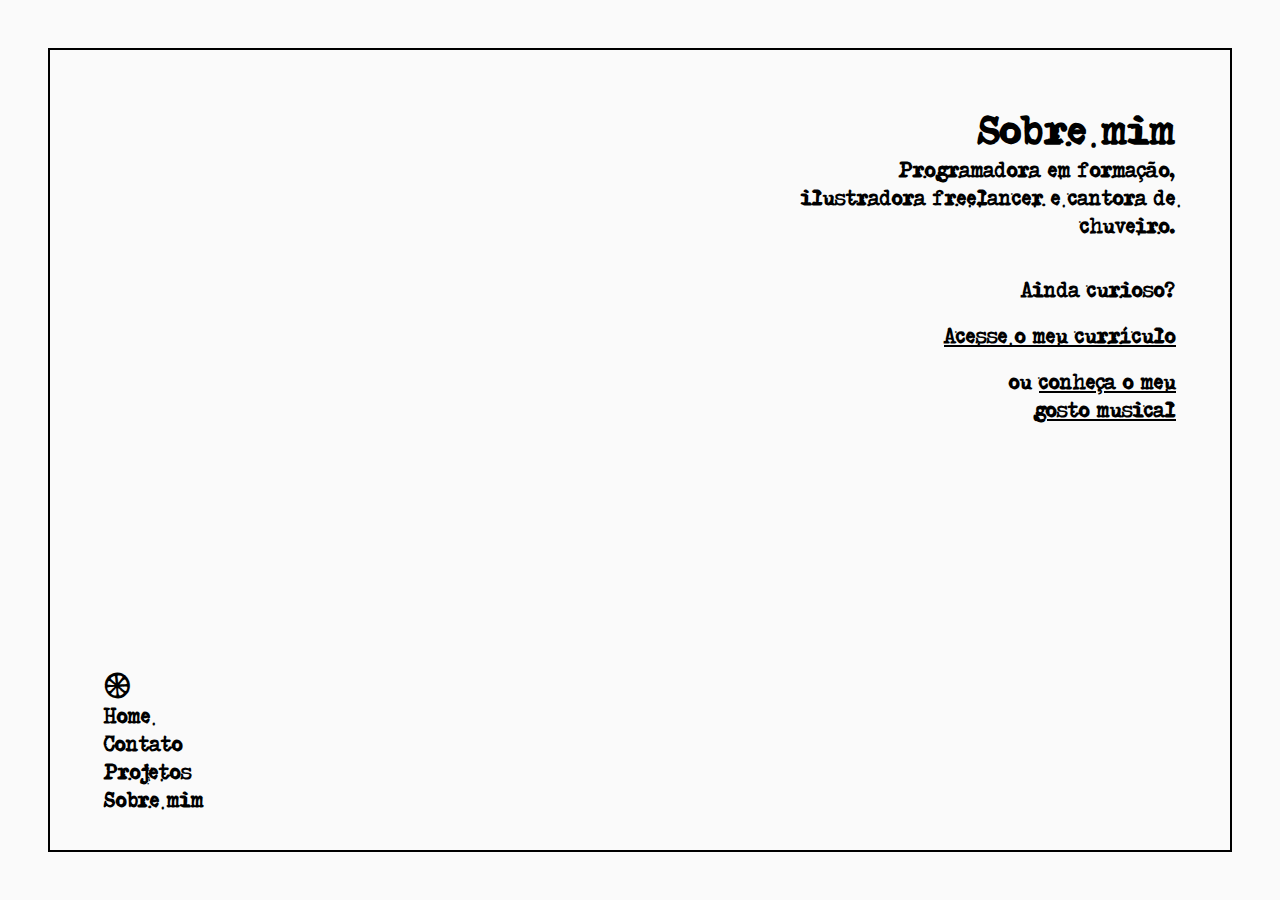
==== about.html @ 2c7f1a5a "HTML e CSS quase finalizados" ====
<!DOCTYPE html>
<html lang="en">

<head>

    <meta charset="UTF-8">
    <meta name="viewport" content="width=device-width, height=device-height, initial-scale=1.0">
    <title>Bloom</title>
    <link href='style.css' rel='stylesheet' type='text/css' />

</head>

<body>
    <div id="border"></div>
    
    <div id="lower" class="navegation">
        <p class="stamp">f</p>
        <a href="index.html">Home</a>
        <a href="contact.html">Contato</a>
        <a href="projects.html">Projetos</a>
        <a href="about.html">Sobre mim</a>
    </div>
    
    <div class="middle">
        <h2>Sobre mim</h2>
        <h3>Programadora em formação, ilustradora freelancer e cantora de chuveiro.</h3>
        <br/><br/>
        <h3>Ainda curioso?</h3><br/>
        <div style="display: inline;">
            <button onclick="location.href='assets/curriculo.PDF'" class="underlined" style="white-space: nowrap">Acesse o meu currículo</button><br/><br/>
            <button onclick="location.href='https://open.spotify.com/user/外国人の魔女'">ou <span class="underlined">conheça o meu<br/>gosto musical</span></button>
        </div>
    </div>

    <div id="about"></div>
    <script src="script.js"></script>

</body>

</html>
---- style.css ----
@font-face {
    font-family: Vodan;
    src: url(assets/Vodan.ttf);
}

@font-face {
    font-family: HippyStamp;
    src: url(assets/HippyStamp.ttf);
}

@font-face {
    font-family: Type;
    src: url(assets/Type.ttf);
}

@font-face {
    font-family: Night;
    src: url(assets/Night.ttf);
}

@font-face {
    font-family: Cocaine;
    src: url(assets/Cocaine.ttf);
}

* {
    color: black;
    font-family: Type;
    font-weight: bold;
    margin: 0;
    padding: 0;
}

body {
    overflow: hidden;
    background-image: url(assets/3.jpg);
    background-color: rgba(245, 245, 245, 0.456);
    background-blend-mode: lighten;
    display: flex;
    justify-content: center;
}

h3 {
    font-size: 150%;
}

h2 {
    font-size: 300%;
    white-space: nowrap;
}

h1 {
    font-size: 550%;
}

a {
    width: fit-content;
    font-size: 150%;
    text-decoration: none;
}

a:hover {
    border-bottom: 2px solid rgba(0, 0, 0, 0.545);
}

button {
    background: none;
    border: none;
    text-align:right;
    font-size: 150%;
}

.underlined:hover {
    background-color: white;
}

.underlined {
    cursor: pointer;
    text-decoration: underline;
}

#border {
    outline: 2px solid black;    
    position: absolute;
    top: 50px;
    left: 50px;
    bottom: 50px;
    right: 50px;
}

#whiteline {
    color: rgb(238, 238, 238);
    -webkit-text-stroke: 4px rgb(238, 238, 238);
}

.stamp {
    font-size: 150%;
    font-family: HippyStamp;
    margin-bottom: 10px;
}

.navegation {
    position: absolute;
    right: 104px;
    top: 100px;
    display: flex;
    flex-direction: column;
    align-items: end;
}

#lower {
    left: 104px;
    bottom: 87px;
    right: auto;
    top: auto;
    align-items: start;
}

.middle {
    position: absolute;
    top: 100px;
    right: 104px;
    width: 30%;
    display: flex;
    flex-direction: column;
    align-items: end;
    text-align: right;
}

#mainImg {
    position: absolute;
    top: 25svh;
    height: 50svh;
}

.intro {
    position: absolute;
    left: 104px;
    bottom:165px;
}
.name {
    position: absolute;
    left: 104px;
    bottom: 87px;
}

#higher {
    right: 104px;
    top: 100px;

}

.close {
    cursor: pointer;
}

.modal {
    display: none;
    flex-direction: column;
    align-content: center;
    justify-content: center;
    background-color: white;
    border-radius: 5px;
    width: 50%;
    height: fit-content;
    padding: 5px 10px 20px 20px;    
}

#modalBackground {
    position: absolute;
    display: none;
    align-items: center;
    justify-content: center;
    width: 100vw;
    height: 100vh;
    background-color: rgba(0, 0, 0, 0.6);
}


@media (orientation:portrait) {
    .navegation {
        right: 29px;
        top: 27px;
    }
    .intro {
        left: 35px;
        bottom: 95px;
    }
    .name {
        left: 30px;
        bottom: 19px;
    }
    #lower {
        left: 30px;
        bottom: 25px;
    }

    .middle {
        right: 32px;
        top: 27px;
        width: 60%;
    }

    #border {
        top: 25px;
        left: 25px;
        bottom: 25px;
        right: 25px;
    }
}
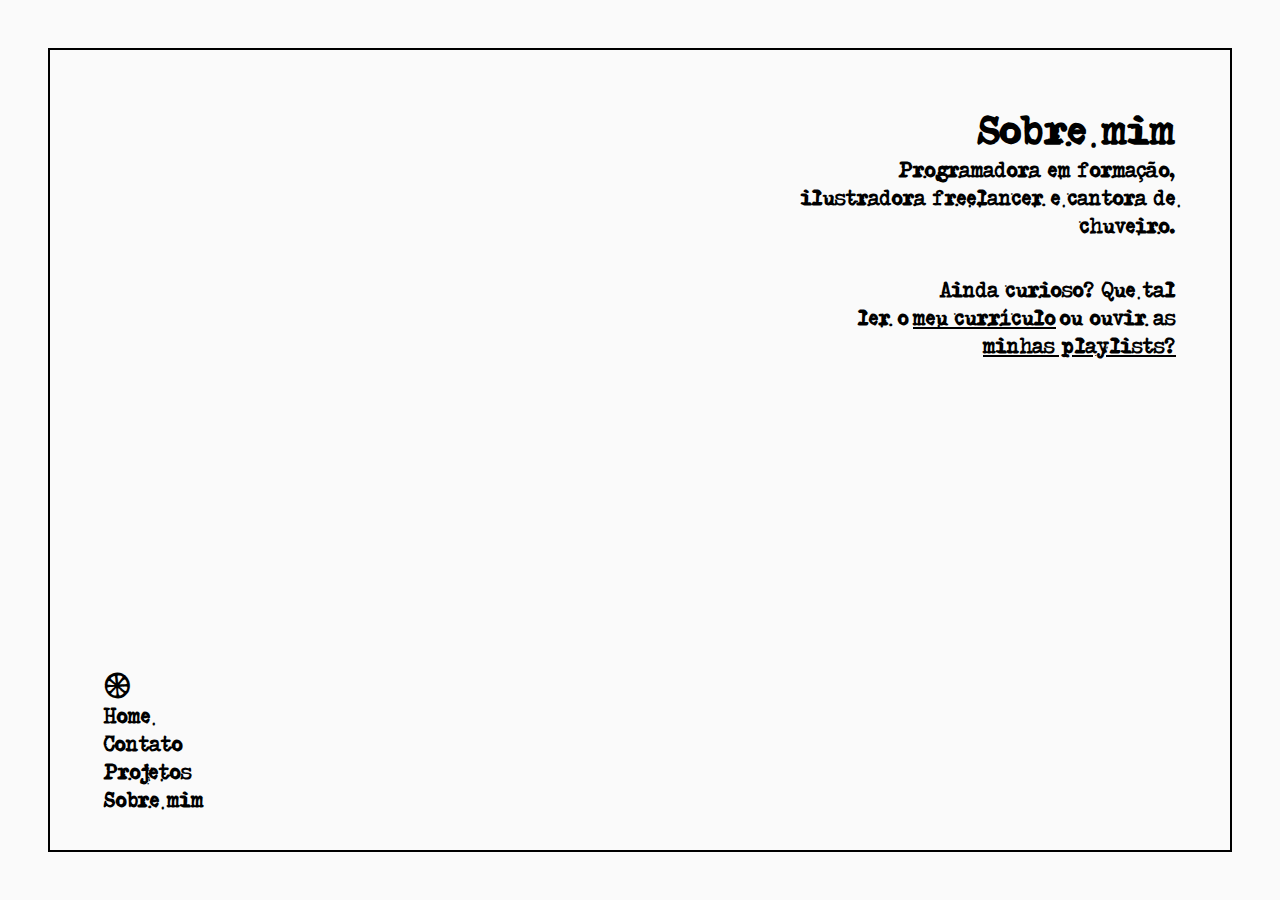
==== commit 08ee5f28: "Display de ilustrações ok" ====
--- a/about.html
+++ b/about.html
@@ -25,12 +25,12 @@
         <h2>Sobre mim</h2>
         <h3>Programadora em formação, ilustradora freelancer e cantora de chuveiro.</h3>
         <br/><br/>
-        <h3>Ainda curioso?</h3><br/>
-        <div style="display: inline;">
-            <button onclick="location.href='assets/curriculo.PDF'" class="underlined" style="white-space: nowrap">Acesse o meu currículo</button><br/><br/>
-            <button onclick="location.href='https://open.spotify.com/user/外国人の魔女'">ou <span class="underlined">conheça o meu<br/>gosto musical</span></button>
+        <div style="display: inline">
+            <h3 style="display: inline">Ainda curioso? Que tal<br/> ler o</h3>
+            <button onclick="location.href='assets/curriculo.PDF'" style="display: inline">meu currículo</button>
+            <h3 style="display: inline">ou ouvir as</h3>
+            <button onclick="location.href='https://open.spotify.com/user/外国人の魔女'">minhas playlists?</button>
         </div>
-    </div>
 
     <div id="about"></div>
     <script src="script.js"></script>
--- a/style.css
+++ b/style.css
@@ -54,29 +54,28 @@
 }
 
 a {
+    cursor: pointer;
+    text-decoration: underline;
     width: fit-content;
     font-size: 150%;
     text-decoration: none;
 }
 
 a:hover {
-    border-bottom: 2px solid rgba(0, 0, 0, 0.545);
+    background-color: white;
 }
 
 button {
+    cursor: pointer;
+    text-decoration: underline;
     background: none;
     border: none;
     text-align:right;
     font-size: 150%;
 }
 
-.underlined:hover {
+button:hover {
     background-color: white;
-}
-
-.underlined {
-    cursor: pointer;
-    text-decoration: underline;
 }
 
 #border {
@@ -151,7 +150,20 @@
 }
 
 .close {
-    cursor: pointer;
+    margin-bottom: 10px;
+    padding: 0 10px 4px 10px;
+    font-weight: normal;
+    color: white;
+    display: flex;
+    align-items: center;
+    justify-content: center;
+    border-radius: 100px;
+}
+.close:hover {
+    background-color: rgba(0, 0, 0, 0.188);
+    -webkit-box-shadow: 0px 0px 11px 0px rgba(0,0,0,0.75);
+    -moz-box-shadow: 0px 0px 11px 0px rgba(0,0,0,0.75);
+    box-shadow: 0px 0px 11px 0px rgba(0,0,0,0.75);
 }
 
 .modal {
@@ -159,9 +171,7 @@
     flex-direction: column;
     align-content: center;
     justify-content: center;
-    background-color: white;
     border-radius: 5px;
-    width: 50%;
     height: fit-content;
     padding: 5px 10px 20px 20px;    
 }
@@ -172,8 +182,52 @@
     align-items: center;
     justify-content: center;
     width: 100vw;
-    height: 100vh;
-    background-color: rgba(0, 0, 0, 0.6);
+    height: 100svh;
+    background-color: rgba(0, 0, 0, 0.8);
+}
+
+.imgArrow {
+    font-weight: normal;
+    color: white;
+    display: flex;
+    align-items: center;
+    justify-content: center;
+    padding: 0 8px 10px 14px;
+    border-radius: 100px;
+    height: 30px;
+    width: 30px;
+    text-decoration: none;
+    font-size: 50px;
+}
+.imgArrow:hover {
+    background-color: rgba(0, 0, 0, 0.188);
+    -webkit-box-shadow: 0px 0px 11px 0px rgba(0,0,0,0.75);
+    -moz-box-shadow: 0px 0px 11px 0px rgba(0,0,0,0.75);
+    box-shadow: 0px 0px 11px 0px rgba(0,0,0,0.75);
+}
+#left {
+    padding: 0 8px 10px 7px;
+}
+
+#drawings {
+    display: flex;
+    align-items: center;
+    justify-content: center;
+    gap: 20px;
+}
+#drawingBox {
+    display: flex;
+    justify-content: center;
+    align-items: center;
+    width: 500px;
+    height: 500px;
+    max-width: 80vw;
+    max-height: 80svh;
+}
+#drawingView {
+    border-radius: 10px;
+    width: 100%;
+    height: auto;
 }
 
 
@@ -184,7 +238,7 @@
     }
     .intro {
         left: 35px;
-        bottom: 95px;
+        bottom: 100px;
     }
     .name {
         left: 30px;
@@ -207,4 +261,16 @@
         bottom: 25px;
         right: 25px;
     }
-}
+    #drawingBox {
+        max-width: 80vw;
+    }
+    #drawings{
+        gap: 0;
+    }
+    .close {
+        margin: 0;
+    }
+    .imgArrow {
+        margin: 0;
+    }
+}
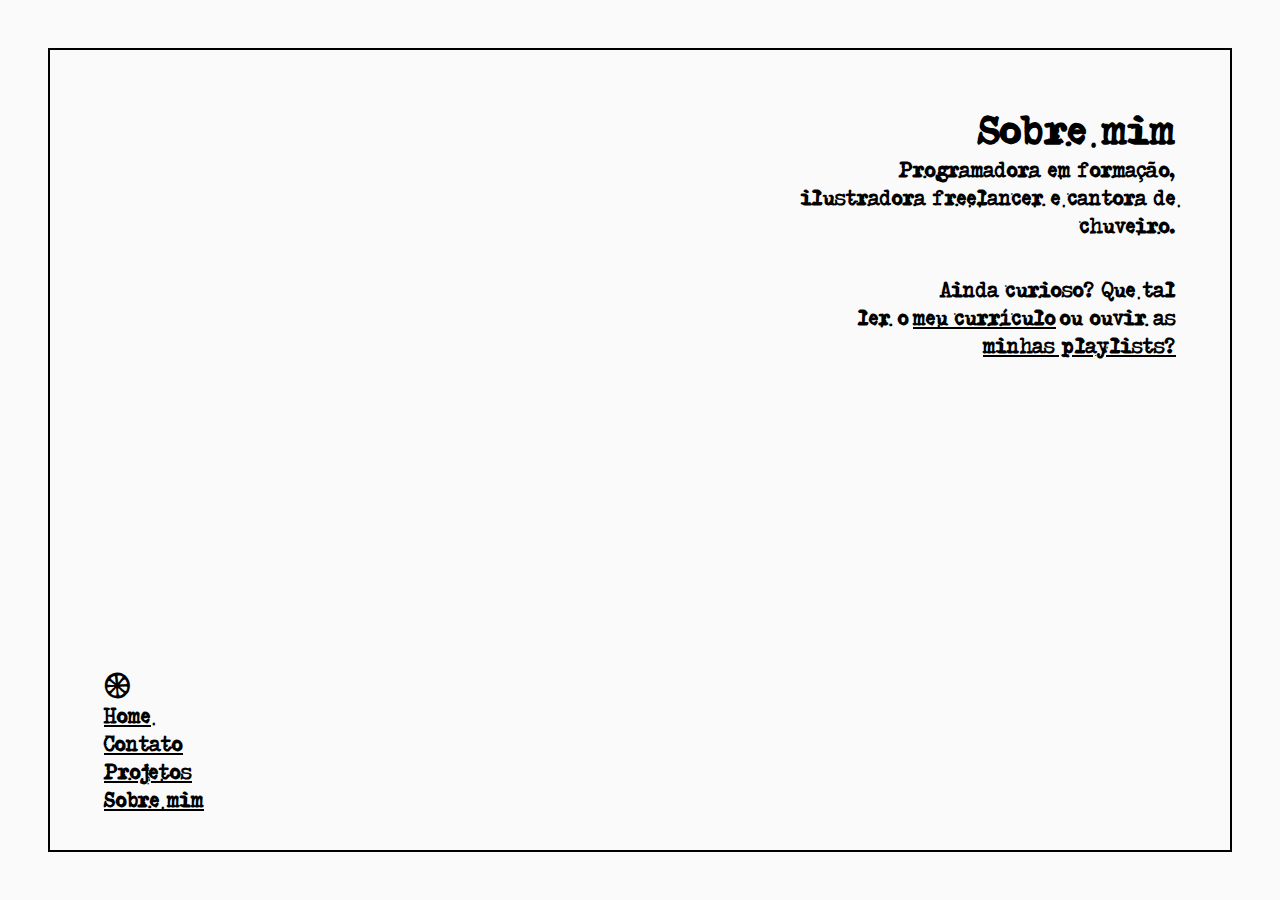
==== commit 365bb49e: "Últimos detalhes" ====
--- a/about.html
+++ b/about.html
@@ -23,7 +23,7 @@
     
     <div class="middle">
         <h2>Sobre mim</h2>
-        <h3>Programadora em formação, ilustradora freelancer e cantora de chuveiro.</h3>
+        <h3 style="text-align: end;">Programadora em formação, ilustradora freelancer e cantora de chuveiro.</h3>
         <br/><br/>
         <div style="display: inline">
             <h3 style="display: inline">Ainda curioso? Que tal<br/> ler o</h3>
--- a/style.css
+++ b/style.css
@@ -41,6 +41,7 @@
 }
 
 h3 {
+    text-align: justify;
     font-size: 150%;
 }
 
@@ -58,11 +59,17 @@
     text-decoration: underline;
     width: fit-content;
     font-size: 150%;
-    text-decoration: none;
 }
 
 a:hover {
     background-color: white;
+}
+
+.linkHover  {
+    text-decoration: underline;
+}
+.linkHover:hover {
+    background-color: rgb(220, 220, 220);
 }
 
 button {
@@ -149,25 +156,53 @@
 
 }
 
-.close {
+#drawingsClose {
+    background-color: transparent;
+    box-shadow: none;
     margin-bottom: 10px;
-    padding: 0 10px 4px 10px;
-    font-weight: normal;
     color: white;
     display: flex;
-    align-items: center;
-    justify-content: center;
-    border-radius: 100px;
-}
-.close:hover {
+}
+#drawingsClose:hover {
     background-color: rgba(0, 0, 0, 0.188);
     -webkit-box-shadow: 0px 0px 11px 0px rgba(0,0,0,0.75);
     -moz-box-shadow: 0px 0px 11px 0px rgba(0,0,0,0.75);
     box-shadow: 0px 0px 11px 0px rgba(0,0,0,0.75);
 }
 
-.modal {
+
+.close {
+    background-color: rgba(0, 0, 0, 0.188);
+    -webkit-box-shadow: 0px 0px 11px 0px rgba(0,0,0,0.75);
+    -moz-box-shadow: 0px 0px 11px 0px rgba(0,0,0,0.75);
+    box-shadow: 0px 0px 11px 0px rgba(0,0,0,0.75);
+    padding: 0 10px 4px 10px;
+    font-weight: normal;
+    display: flex;
+    align-items: center;
+    justify-content: center;
+    border-radius: 100px;
+    text-decoration: none;
+}
+.close:hover {
+    background-color: white;
+}
+
+.modal {  
     display: none;
+    flex-direction: column;
+    align-items: center;
+    justify-content: center;
+    border-radius: 5px;
+    height: fit-content;
+    max-width: 40%;
+    padding: 10px 20px 10px 20px;
+    gap: 5px;
+    background-color: white;
+}
+#drawingsModal {
+    display: none;
+    background-color: transparent;
     flex-direction: column;
     align-content: center;
     justify-content: center;
@@ -175,6 +210,7 @@
     height: fit-content;
     padding: 5px 10px 20px 20px;    
 }
+
 
 #modalBackground {
     position: absolute;
@@ -230,6 +266,19 @@
     height: auto;
 }
 
+#unavailable {
+    cursor: not-allowed;
+    color: gray;
+    text-decoration: line-through;
+}
+#unavailable:onhover {
+    background-color: transparent;
+}
+
+.projectImg {
+    outline: 1px solid black;
+    height: 40vh;
+}
 
 @media (orientation:portrait) {
     .navegation {
@@ -273,4 +322,14 @@
     .imgArrow {
         margin: 0;
     }
-}
+    .modal {
+        max-width: 80vw;
+    }
+    .video {
+        max-width: 80vw;
+    }
+    .projectImg {
+        max-width: 80vw;
+        height: auto;
+    }
+}
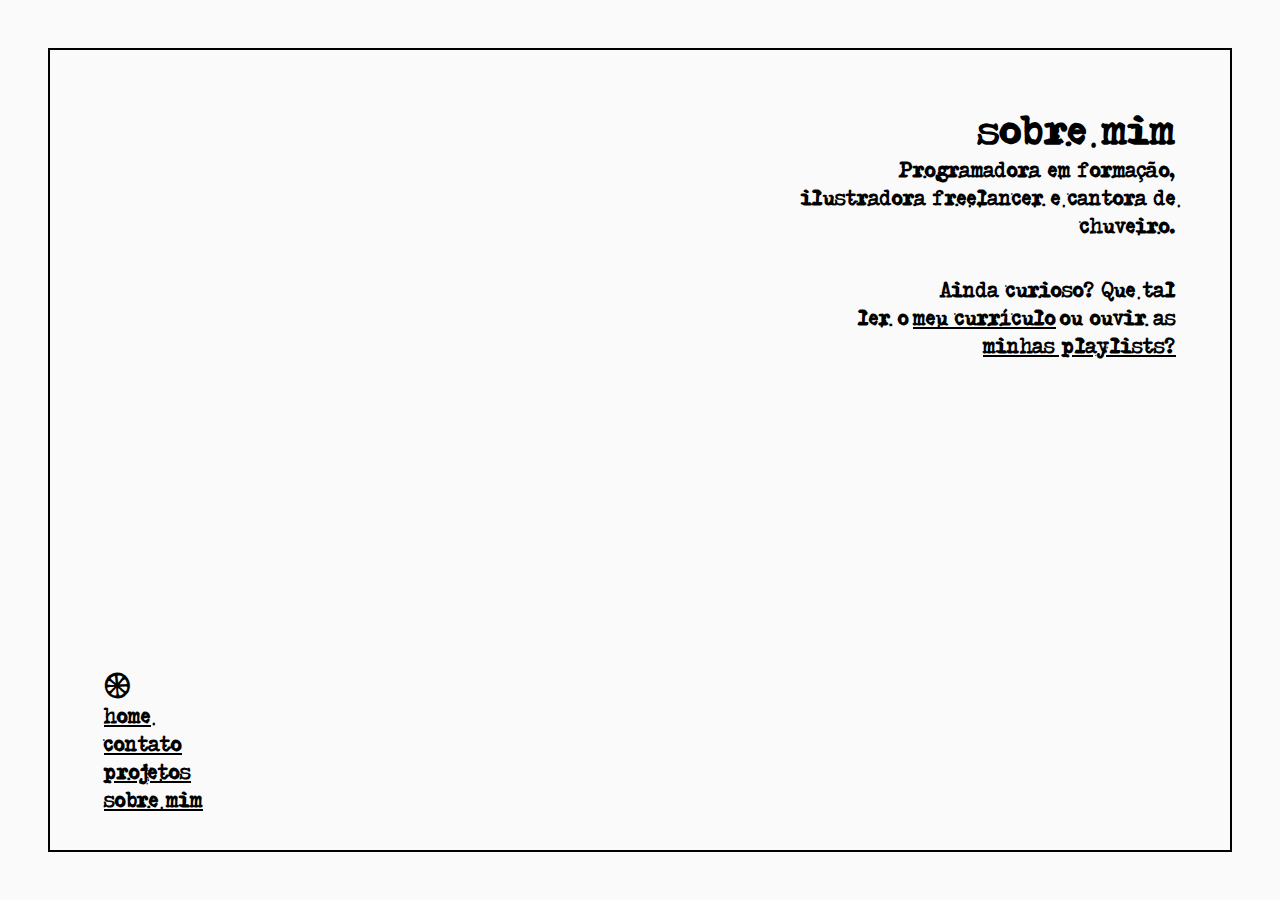
==== commit c5aac2e6: "Ajustes finais" ====
--- a/about.html
+++ b/about.html
@@ -15,21 +15,21 @@
     
     <div id="lower" class="navegation">
         <p class="stamp">f</p>
-        <a href="index.html">Home</a>
-        <a href="contact.html">Contato</a>
-        <a href="projects.html">Projetos</a>
-        <a href="about.html">Sobre mim</a>
+        <a href="index.html">home</a>
+        <a href="contact.html">contato</a>
+        <a href="projects.html">projetos</a>
+        <a href="about.html">sobre mim</a>
     </div>
     
     <div class="middle">
-        <h2>Sobre mim</h2>
+        <h2>sobre mim</h2>
         <h3 style="text-align: end;">Programadora em formação, ilustradora freelancer e cantora de chuveiro.</h3>
         <br/><br/>
         <div style="display: inline">
             <h3 style="display: inline">Ainda curioso? Que tal<br/> ler o</h3>
-            <button onclick="location.href='assets/curriculo.PDF'" style="display: inline">meu currículo</button>
+            <a href="assets/curriculo.PDF" target="_blank" style="display: inline">meu currículo</a>
             <h3 style="display: inline">ou ouvir as</h3>
-            <button onclick="location.href='https://open.spotify.com/user/外国人の魔女'">minhas playlists?</button>
+            <a href="https://open.spotify.com/user/外国人の魔女" target="_blank" style="display: inline">minhas playlists?</a>
         </div>
 
     <div id="about"></div>
--- a/style.css
+++ b/style.css
@@ -102,7 +102,7 @@
 .stamp {
     font-size: 150%;
     font-family: HippyStamp;
-    margin-bottom: 10px;
+    margin: 10px 0;
 }
 
 .navegation {
